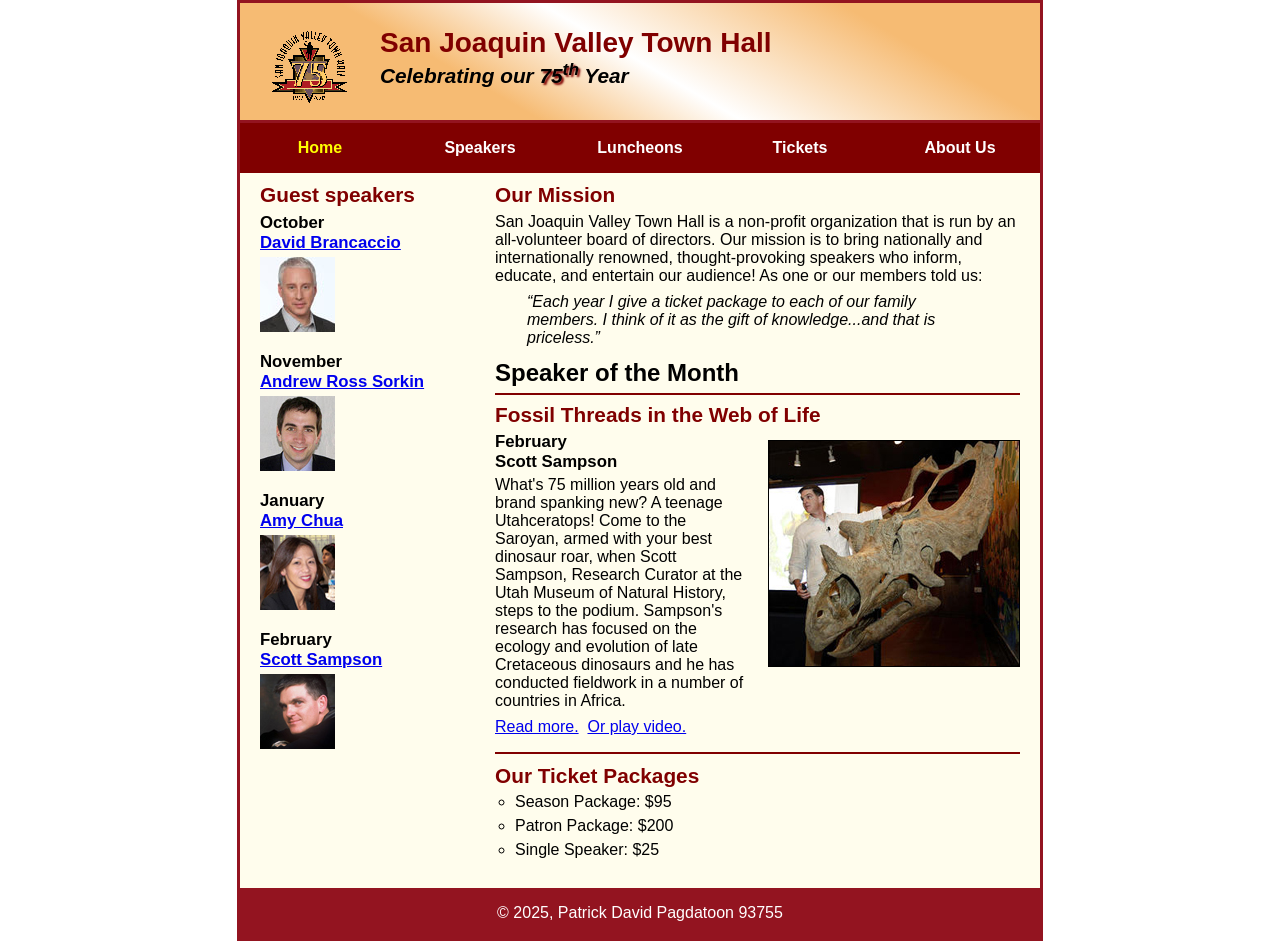
==== index.html @ 447bde70 "added base files" ====
<!DOCTYPE html>
<html lang="en">

<head>
	<meta charset="utf-8">
	<title>San Joaquin Valley Town Hall</title>
	<link rel="shortcut icon" href="images/favicon.ico">
	<link rel="stylesheet" href="styles/main.css">
</head>

<body>
	<header>
		<img src="images/town_hall_logo.gif" alt="Town Hall logo" height="80">
		<h2>San Joaquin Valley Town Hall</h2>
		<h3>Celebrating our <span class="shadow">75<sup>th</sup></span> Year</h3>
	</header>

	<nav id="nav_menu">
		<ul>
			<li ><a href="index.html" class="current">Home</a></li>
			<li><a href="speakers.html">Speakers</a></li>
			<li><a href="luncheons.html">Luncheons</a></li>
			<li><a href="tickets.html">Tickets</a></li>
			<li><a href="about_us.html">About Us</a>
				<ul>
					<li><a href="#">Our History</a></li>
					<li><a href="#">Board of Directors</a></li>
					<li><a href="#">Past Speakers</a></li>
					<li><a href="#">Contact Information</a></li>
				</ul>
			</li>
		</ul>
	</nav>

	<main>
		<section>
			<h2>Our Mission</h2>
			<p>San Joaquin Valley Town Hall is a non-profit organization that is run by an 
			   all-volunteer board of directors. Our mission is to bring nationally and 
			   internationally renowned, thought-provoking speakers who inform, educate, 
			   and entertain our audience! As one or our members told us:</p>
			<blockquote>&ldquo;Each year I give a ticket package to each of our family members. 
			I think of it as the gift of knowledge...and that is priceless.&rdquo;</blockquote>
			<h1>Speaker of the Month</h1>
			<article>
				<h2>Fossil Threads in the Web of Life</h2>
				<img src="images/sampson_dinosaur.jpg" alt="Scott Sampson with dinosaur">
				<h3>February<br>
				Scott Sampson</h3>
				<p>What's 75 million years old and brand spanking new? A teenage Utahceratops! 
				Come to the Saroyan, armed with your best dinosaur roar, when Scott Sampson, Research 
				Curator at the Utah Museum of Natural History, steps to the podium. Sampson's research 
				has focused on the ecology and evolution of late Cretaceous dinosaurs and he has conducted 
				fieldwork in a number of countries in Africa.</p>
				<p>
					<a href="speakers/sampson.html">Read more.</a>&nbsp;
					<a href="media/sampson.mp4" target="_blank">Or play video.</a>
				</p>
			</article>
			
			<h2>Our Ticket Packages</h2>
			<ul>
				<li>Season Package: $95</li>
				<li>Patron Package: $200</li>
				<li>Single Speaker: $25</li>
			</ul>
		</section>
		
		<aside>
			<h2>Guest speakers</h2>
			<h3>October<br><a href="speakers/brancaccio.html">David Brancaccio</a></h3>
			<img src="images/brancaccio75.jpg" alt="David Brancaccio photo">
			<h3>November<br><a href="speakers/sorkin.html">Andrew Ross Sorkin</a></h3>
			<img src="images/sorkin75.jpg" alt="Andrew Ross Sorkin photo">
			<h3>January<br><a href="speakers/chua.html">Amy Chua</a></h3>
			<img src="images/chua75.jpg" alt="Amy Chua photo">
			<h3>February<br><a href="speakers/sampson.html">Scott Sampson</a></h3>
			<img src="images/sampson75.jpg" alt="Scott Sampson photo">
		</aside>
	</main>
	<footer>
		<p>&copy; 2025, Patrick David Pagdatoon 93755</p>
	</footer>
</body>
</html>
---- styles/main.css ----
/* the styles for the elements */
* {
	margin: 0;
	padding: 0;
}
html {
	background-color: white;
}
body {
	font-family: Arial, Helvetica, sans-serif;
    font-size: 100%;
    width: 800px;
    margin: 0 auto;
    border: 3px solid #931420;
    background-color: #fffded;
}
a:focus, a:hover {
	font-style: italic;
}
/* the styles for the header */
header {
	padding: 1.5em 0 2em 0;
	border-bottom: 3px solid #931420;
		background-image: -moz-linear-gradient(
	    30deg, #f6bb73 0%, #f6bb73 30%, white 50%, #f6bb73 80%, #f6bb73 100%);
	background-image: -webkit-linear-gradient(
	    30deg, #f6bb73 0%, #f6bb73 30%, white 50%, #f6bb73 80%, #f6bb73 100%);
	background-image: -o-linear-gradient(
	    30deg, #f6bb73 0%, #f6bb73 30%, white 50%, #f6bb73 80%, #f6bb73 100%);
	background-image: linear-gradient(
	    30deg, #f6bb73 0%, #f6bb73 30%, white 50%, #f6bb73 80%, #f6bb73 100%);
}
header h2 {
	font-size: 175%;
	color: #800000;
}
header h3 {
	font-size: 130%;
	font-style: italic;
}
header img {
	float: left;
	padding: 0 30px;
}
.shadow {
	text-shadow: 2px 2px 2px #800000;
}
/* the styles for the section */
section {
	width: 525px;
	float: right;
	padding: 0 20px 20px 20px;
}
section h1 {
	font-size: 150%;
	padding: .5em 0 .25em 0;
	margin: 0;
}
section h2 {
	color: #800000;
	font-size: 130%;
	padding: .5em 0 .25em 0;
}
section p {
	padding-bottom: .5em;
}
section blockquote {
	padding: 0 2em;
	font-style: italic;
}
section ul {
	padding: 0 0 .25em 1.25em;
	list-style: circle;
}
section li {
	padding-bottom: .35em;
}

/* the styles for the article */
article {
	padding: .5em 0;
	border-top: 2px solid #800000;
	border-bottom: 2px solid #800000;
}
article h2 {
	padding-top: 0;
}
article h3 {
	font-size: 105%;
	padding-bottom: .25em;
}
article img {
	float: right;
	margin: .5em 0 1em 1em;
	border: 1px solid black;
}

/* the styles for the aside */
aside {
	width: 215px;
	float: right;
	padding: 0 0 20px 20px;
}
aside h2 {
	color: #800000;
	font-size: 130%;
	padding: .5em 0 .25em 0;
}
aside h3 {
	font-size: 105%;
	padding-bottom: .25em;
}
aside img {
	padding-bottom: 1em;
}

/* the styles for the footer */
footer {
	background-color: #931420;
	clear: both;

}
footer p {
	text-align: center;
	color: white;
	padding: 1em 0;
}

nav {
	position: relative;
}

#nav_menu ul{
	list-style: none;
	margin: 0;
}

#nav_menu ul li {
	float: left;
}

#nav_menu ul li a {
	display: block;
	width: 160px;
	text-align: center;
	padding: 1em 0;
	text-decoration: none;
	background-color: #800000;
	color: white;
	font-weight: bold;
}

#nav_menu a.current {
	color: yellow;
}

#nav_menu ul ul li {
	float: none;
}

#nav_menu ul ul {
	display: none;
	position: absolute;
    top: 100%;
}

#nav_menu ul li:hover > ul {
	display: block;
}

#nav_menu > ul::after {
    content: "";
    clear: both;
    display: block;
}
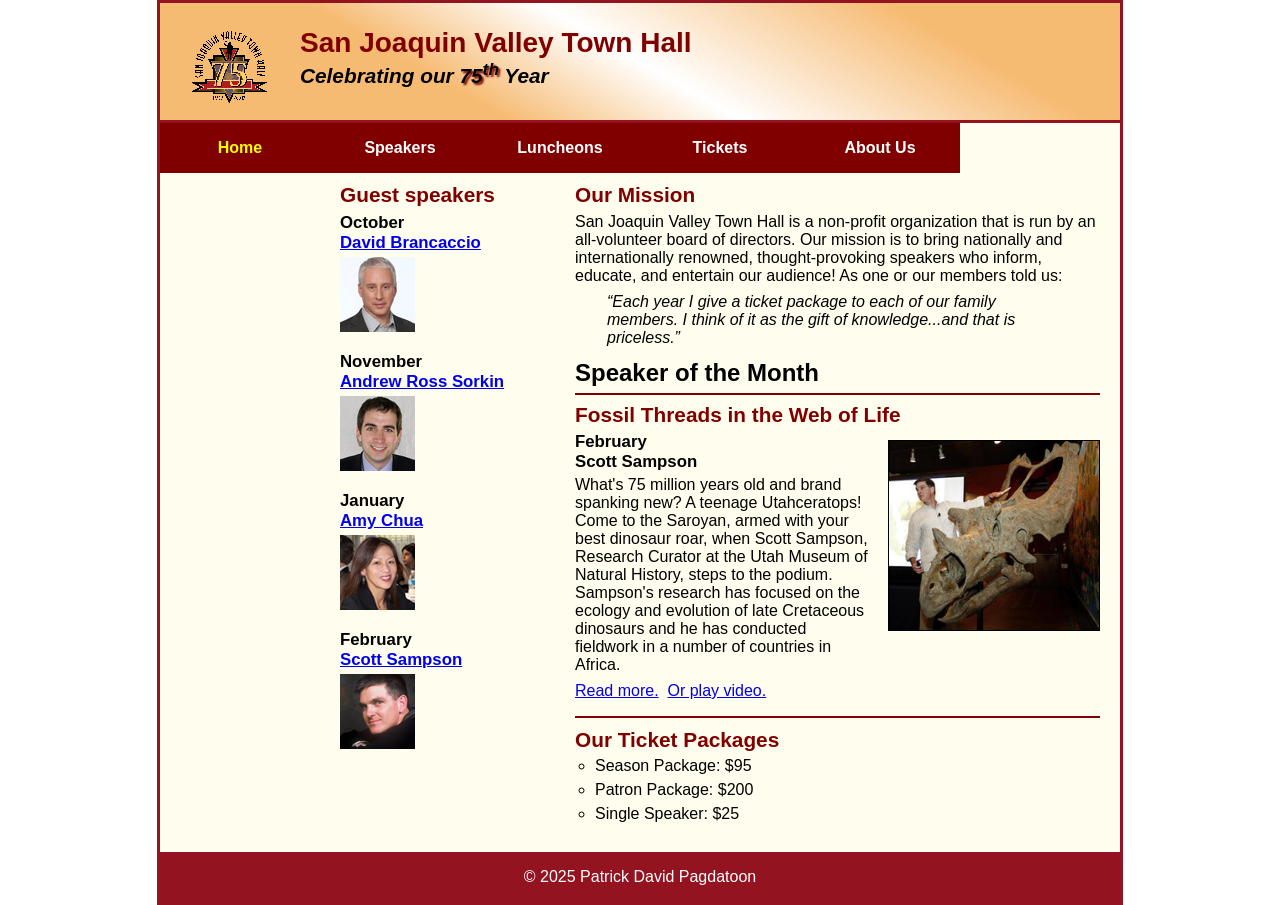
==== commit fd1cf67a: "add files" ====
--- a/index.html
+++ b/index.html
@@ -6,6 +6,14 @@
 	<title>San Joaquin Valley Town Hall</title>
 	<link rel="shortcut icon" href="images/favicon.ico">
 	<link rel="stylesheet" href="styles/main.css">
+	<link rel="stylesheet" href="styles/slicknav.css"
+	<script src="https://code.jquery.com/jquery-3.6.0.min.js"></script>
+	<script src="js/jquery.slicknav.min.js"></script>
+	<script type="text/javascript">
+		$(document).ready(function() {
+			$('#nav_menu').slicknav({prependTo: "#mobile_menu"});
+		});
+	</script>
 </head>
 
 <body>
@@ -13,25 +21,27 @@
 		<img src="images/town_hall_logo.gif" alt="Town Hall logo" height="80">
 		<h2>San Joaquin Valley Town Hall</h2>
 		<h3>Celebrating our <span class="shadow">75<sup>th</sup></span> Year</h3>
+		<meta />
+
 	</header>
 
+	<nav id="mobile_menu"></nav>
 	<nav id="nav_menu">
-		<ul>
-			<li ><a href="index.html" class="current">Home</a></li>
-			<li><a href="speakers.html">Speakers</a></li>
-			<li><a href="luncheons.html">Luncheons</a></li>
-			<li><a href="tickets.html">Tickets</a></li>
-			<li><a href="about_us.html">About Us</a>
-				<ul>
-					<li><a href="#">Our History</a></li>
-					<li><a href="#">Board of Directors</a></li>
-					<li><a href="#">Past Speakers</a></li>
-					<li><a href="#">Contact Information</a></li>
-				</ul>
-			</li>
-		</ul>
+    	<ul>
+        	<li><a href="index.html" class="current">Home</a></li>
+        	<li><a href="speakers.html">Speakers</a></li>
+        	<li><a href="luncheons.html">Luncheons</a></li>
+        	<li><a href="tickets.html">Tickets</a></li>
+        	<li><a href="aboutus.html"> About Us</a>
+            	<ul>
+                	<li><a href="#">Our History</a></li>
+                	<li><a href="#">Board of Directors</a></li>
+                	<li><a href="#">Past Speakers</a></li>
+                	<li><a href="#">Contact Information</a></li>
+            	</ul>
+        	</li>
+    	</ul>
 	</nav>
-
 	<main>
 		<section>
 			<h2>Our Mission</h2>
@@ -41,6 +51,7 @@
 			   and entertain our audience! As one or our members told us:</p>
 			<blockquote>&ldquo;Each year I give a ticket package to each of our family members. 
 			I think of it as the gift of knowledge...and that is priceless.&rdquo;</blockquote>
+			
 			<h1>Speaker of the Month</h1>
 			<article>
 				<h2>Fossil Threads in the Web of Life</h2>
@@ -53,7 +64,7 @@
 				has focused on the ecology and evolution of late Cretaceous dinosaurs and he has conducted 
 				fieldwork in a number of countries in Africa.</p>
 				<p>
-					<a href="speakers/sampson.html">Read more.</a>&nbsp;
+					<a href="speakers/c7_sampson.html">Read more.</a>&nbsp;
 					<a href="media/sampson.mp4" target="_blank">Or play video.</a>
 				</p>
 			</article>
@@ -65,7 +76,6 @@
 				<li>Single Speaker: $25</li>
 			</ul>
 		</section>
-		
 		<aside>
 			<h2>Guest speakers</h2>
 			<h3>October<br><a href="speakers/brancaccio.html">David Brancaccio</a></h3>
@@ -74,12 +84,12 @@
 			<img src="images/sorkin75.jpg" alt="Andrew Ross Sorkin photo">
 			<h3>January<br><a href="speakers/chua.html">Amy Chua</a></h3>
 			<img src="images/chua75.jpg" alt="Amy Chua photo">
-			<h3>February<br><a href="speakers/sampson.html">Scott Sampson</a></h3>
+			<h3>February<br><a href="speakers/c7_sampson.html">Scott Sampson</a></h3>
 			<img src="images/sampson75.jpg" alt="Scott Sampson photo">
 		</aside>
 	</main>
 	<footer>
-		<p>&copy; 2025, Patrick David Pagdatoon 93755</p>
+		<p>&copy; 2025 Patrick David Pagdatoon </p>
 	</footer>
 </body>
-</html>
+</html>
--- a/styles/main.css
+++ b/styles/main.css
@@ -9,7 +9,8 @@
 body {
 	font-family: Arial, Helvetica, sans-serif;
     font-size: 100%;
-    width: 800px;
+    width: 98%;
+	max-width: 960px;
     margin: 0 auto;
     border: 3px solid #931420;
     background-color: #fffded;
@@ -45,6 +46,48 @@
 .shadow {
 	text-shadow: 2px 2px 2px #800000;
 }
+/* the styles for the navigation menu */
+#nav_menu ul {
+	list-style-type: none;
+	margin: 0;
+	padding: 0;
+	position: relative;
+}
+#nav_menu ul li {
+	float: left;
+	
+}
+#nav_menu ul li a {
+    display: block;
+    width: 160px;
+    text-align: center;
+    padding: 1em 0;
+    text-decoration: none;
+    background-color: #800000;
+    color: white;
+    font-weight: bold;
+}
+#nav_menu a.current {
+	color: yellow;
+}
+#nav_menu ul ul {
+    display: none;
+    position: absolute;
+    top: 100%;
+}
+#nav_menu ul ul li {
+	float: none;
+}
+#nav_menu ul li:hover > ul {
+	display: block;
+	width: 100%;
+}
+#nav_menu > ul::after {
+    content: "";
+    clear: both;
+    display: block;
+}
+
 /* the styles for the section */
 section {
 	width: 525px;
@@ -70,7 +113,7 @@
 }
 section ul {
 	padding: 0 0 .25em 1.25em;
-	list-style: circle;
+	list-style-type: circle;
 }
 section li {
 	padding-bottom: .35em;
@@ -93,6 +136,8 @@
 	float: right;
 	margin: .5em 0 1em 1em;
 	border: 1px solid black;
+	max-width: 40%;
+	min-width: 150px;
 }
 
 /* the styles for the aside */
@@ -106,6 +151,7 @@
 	font-size: 130%;
 	padding: .5em 0 .25em 0;
 }
+
 aside h3 {
 	font-size: 105%;
 	padding-bottom: .25em;
@@ -126,50 +172,52 @@
 	padding: 1em 0;
 }
 
-nav {
-	position: relative;
-}
-
-#nav_menu ul{
-	list-style: none;
-	margin: 0;
-}
-
-#nav_menu ul li {
-	float: left;
-}
-
-#nav_menu ul li a {
-	display: block;
-	width: 160px;
-	text-align: center;
-	padding: 1em 0;
-	text-decoration: none;
-	background-color: #800000;
-	color: white;
-	font-weight: bold;
-}
-
-#nav_menu a.current {
-	color: yellow;
-}
-
-#nav_menu ul ul li {
-	float: none;
-}
-
-#nav_menu ul ul {
+
+#mobile_menu {
 	display: none;
-	position: absolute;
-    top: 100%;
-}
-
-#nav_menu ul li:hover > ul {
-	display: block;
-}
-
-#nav_menu > ul::after {
-    content: "";
-    clear: both;
-    display: block;
+}
+
+@media only screen and (max-width: 730px) {
+	section h1 {
+		font-size: 125%;
+	}
+	section h2, aside h2 {
+		font-size: 110%;
+	}
+	aside h3 a {
+		font-size: 85%;
+	}
+}
+
+@media only screen and (max-width: 645px) {
+	header img{
+		float: none;
+	}
+	header{
+		text-align: center;
+	}
+	section{
+		float: none;
+		width: 95%;
+	}
+	aside{
+		float: none;
+		width: 95%;
+		padding-right: 2.5%;
+	}
+	article img{
+		max-width: 30%;
+	}
+	aside{
+		column-count:2;
+	}
+	#nav_menu{
+		display: none;
+	}
+}
+
+@media only screen and (max-width: 415px) {
+	body{
+		font-size: 90%;
+	}
 }
